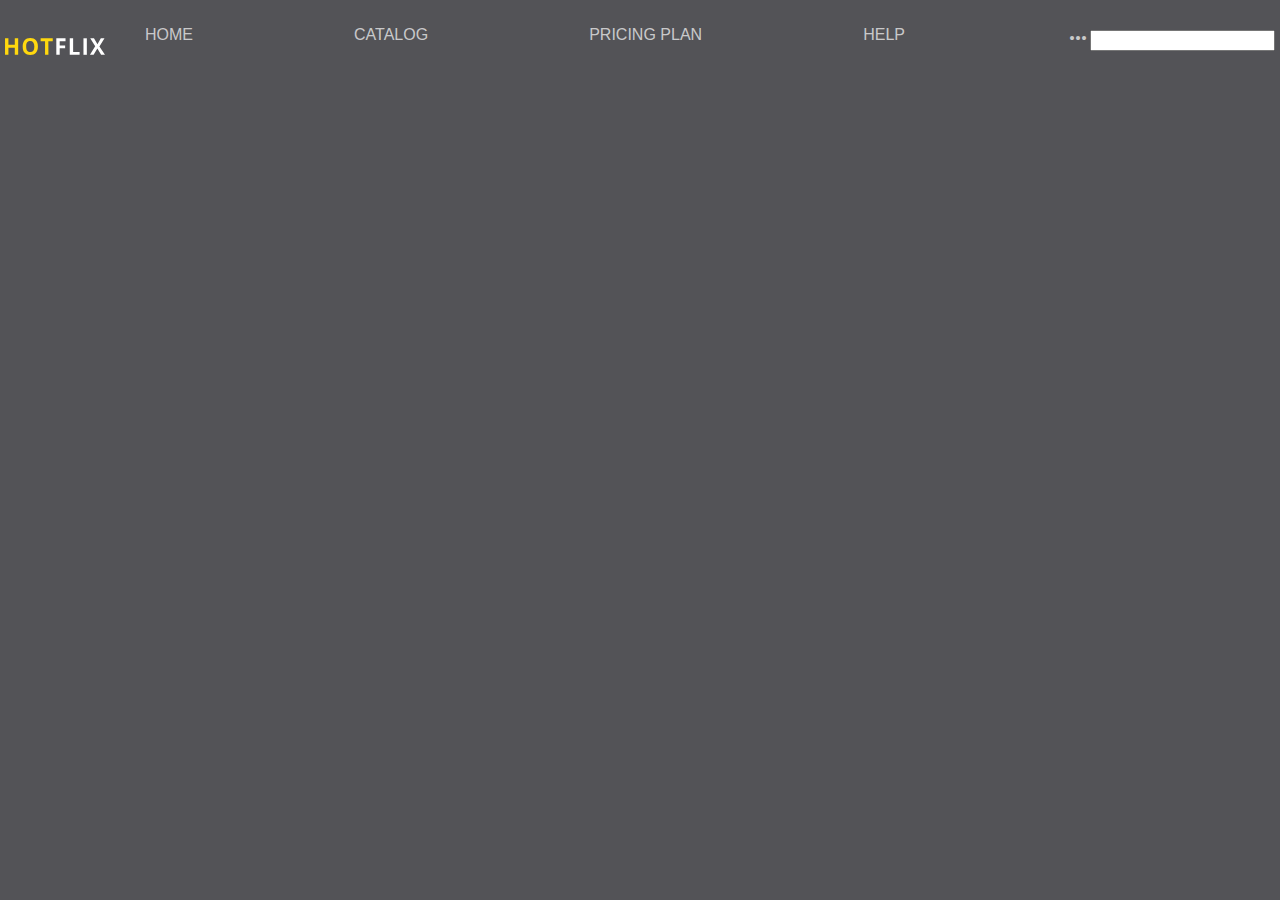
==== Index.html @ 15f98ad6 "second" ====
<!DOCTYPE html>
<html lang="en">

<head>
    <meta charset="UTF-8">
    <meta name="viewport" content="width=device-width, initial-scale=1.0">
    <title>Movies</title>
    <link rel="stylesheet" href="Style.css">
    <link href="https://fonts.googleapis.com/icon?family=Material+Icons"
      rel="stylesheet">
</head>

<body>
    <div class="container">
        <header class="header">
            <a href="#"><img src="logo.svg" alt="site logo" class="logo"></a>
            <ul class="header-list">
                <!-- <li  class="logo"><a href="#"><img src="logo.svg" alt="site logo"></a></li> -->
                <li><a href="#">HOME</a></li>
                <li><a href="#">CATALOG</a></li>
                <li><a href="#">PRICING PLAN</a></li>
                <li><a href="#">HELP</a></li>
                <li><a href="#"><span class="material-icons"> more_horiz</span></a></li>
            </ul>
            <div>
                <input type="text">
            </div>

        </header>









    </div>


    <script src="Script.js"></script>
</body>

</html>
---- Style.css ----
body {
    background-color: rgba(26,25,31,0.75);
    color: #fff;
    position: relative;
    margin: 0;
    padding: 0;
    font-family: 'Source Sans Pro', sans-serif;
}

.container {
    margin: 0 auto;
    max-width: 1270px;
    width: 100%;
}

.header {
    display: flex;
    flex-direction: row;
    flex-wrap: nowrap;
    justify-content: space-between;
    padding: 10px 0;
    text-align: center;
    align-items: center;
    width: 100%;
}

.logo {
    padding-top: 17px;
    width: 100px;
}

.header-first {
    overflow: hidden;
    position: relative;
    display: flex;
    flex-wrap: nowrap;
    flex-direction: row;
    justify-content: space-between;
    width: 45%;
}

.header-list {
    display: flex;
    flex-direction: row;
    flex-wrap: nowrap;
    justify-content: space-between;
    list-style: none;
    width: 75%;
}
a {
    color: rgba(255,255,255,0.7);
    text-decoration: none;
}

.icon {
    display: none;
}

.header-second {
    display: flex;
    flex-direction: row;
    flex-wrap: nowrap;
    justify-content: space-between;
    align-items: center;
    width: 40%;
}

.search-bar {
    background-color: rgba(54, 53, 61, 0.75);
    border-right: none;
    border-radius: 10px;;
    height: 40px;
    width: 250px;
}

.search-bar:focus {
    outline-color:  #ffd80e;
}

.search-icon {
    position: relative;
    top: 8px;
    right: 30px;
}

.sign-in {
    color: rgba(255,255,255,0.7);
    border: none;
    border-radius: 10px;
    background-color: rgba(26,25,31,0.75);
    height: 40px;
    width: 120px;
}

.sign-in:focus {
    outline-color:  #ffd80e;
}

.heading-part {
    color: rgba(255,255,255,0.7);
}

.arrows {
    color: rgba(255,255,255,0.7);
}

.first-section{
    width: 100%;
}

.first-section-navigation{
    transform: scale(1.2);
    padding-top: 30px;
}

.new-releases {
    display: flex;
    flex-direction: row;
    justify-content: space-between;
    width: 100%;
}

.background-image {
    height: 350px;
    position: absolute;
    opacity: 0.1;
    top: 80px;
    width: 100%; 
    z-index: -1;
}

.popular-movies {
    color: rgba(255,255,255,0.7);
}

.second-section-list {
    padding: 0;
    list-style: none;
    display: flex;
    flex-direction: row;
    justify-content: space-between;
    width: 30%
}

.highlighted {
    border-bottom: 3px solid #ffd80e;
    color: #ffd80e;
    padding-bottom: 10px;
}

.second-section {
    padding-bottom: 1px;
    border-bottom: 3px solid  rgba(210,201,255,0.1);
}

.login-icon {
    display: none;
}

.top-movies {
    display: flex;
    flex-direction: row;
    justify-content: space-between;
}


@media only screen and (max-width: 850px) {

.header-list {
    display: none;
    flex-direction: column;
}

.header-list li {
    padding: 14px 16px;
    text-decoration: none;
    font-size: 17px;
    display: block;
}

.icon {
    background: black;
    display: block;
  }

.search-bar {
    display: none;
}

.container {
    padding: 0 10px;
}

.login-icon {
    display: initial;
    position: relative;
    top: 5px;
}

.sign-in {
    display: none;
}
.header-second {
    padding-right: 20px;
}

.header a.icon {
    color: white;
    display: block;
    position: absolute;
    right: 0;
    top: 0;
}


}
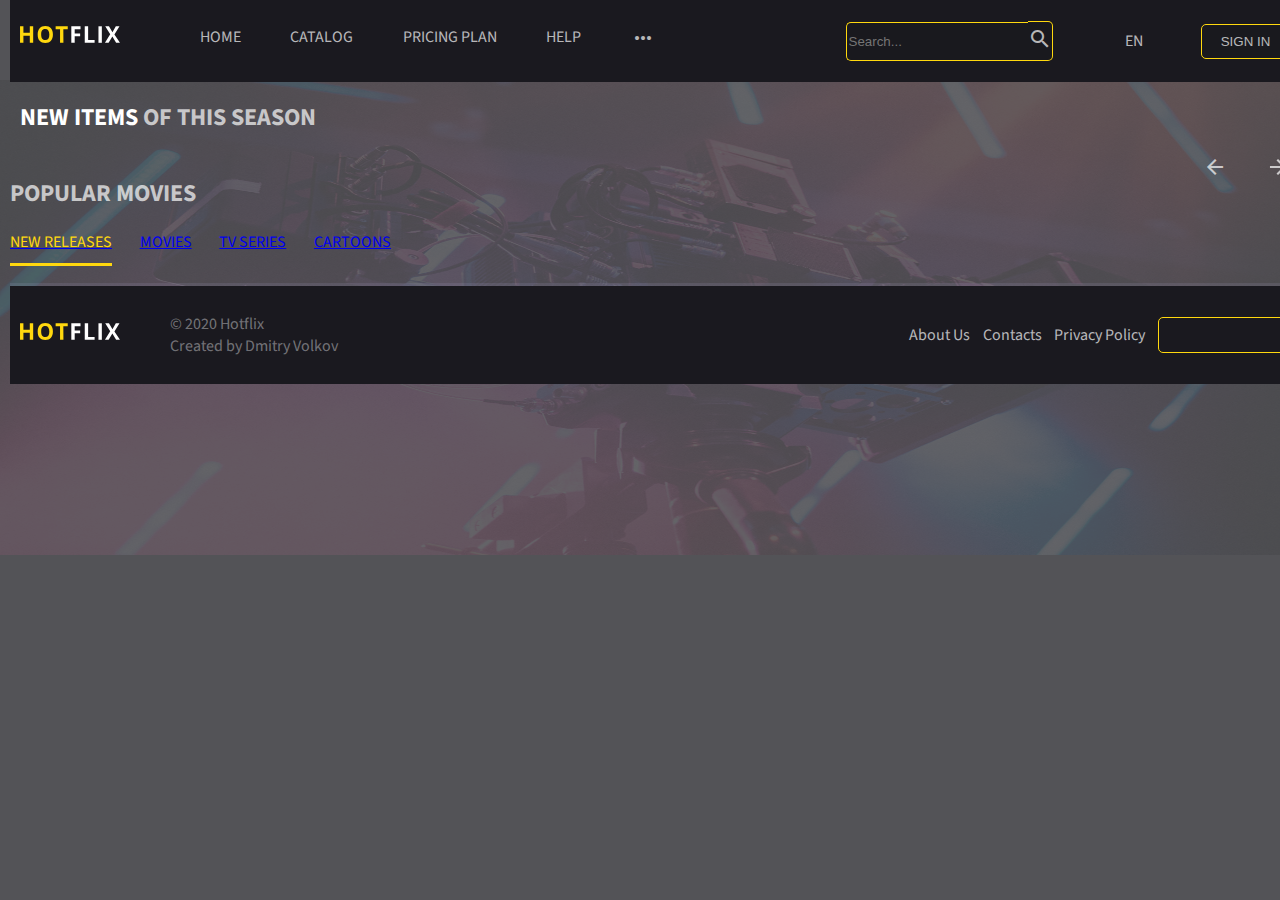
==== commit 6592198f: "third" ====
--- a/Index.html
+++ b/Index.html
@@ -2,44 +2,129 @@
 <html lang="en">
 
 <head>
-    <meta charset="UTF-8">
-    <meta name="viewport" content="width=device-width, initial-scale=1.0">
     <title>Movies</title>
-    <link rel="stylesheet" href="Style.css">
-    <link href="https://fonts.googleapis.com/icon?family=Material+Icons"
-      rel="stylesheet">
+    <link rel="stylesheet" href="style2.css">
+    <link href="https://fonts.googleapis.com/icon?family=Material+Icons" rel="stylesheet">
+    <link rel="preconnect" href="https://fonts.gstatic.com">
+    <link href="https://fonts.googleapis.com/css2?family=Source+Sans+Pro&display=swap" rel="stylesheet">
+    <link rel="stylesheet" href="https://cdnjs.cloudflare.com/ajax/libs/font-awesome/4.7.0/css/font-awesome.min.css">
+    <link rel="stylesheet" type="text/css" href="slick/slick/slick.css" />
+    <script src="https://ajax.googleapis.com/ajax/libs/jquery/3.5.1/jquery.min.js"></script>
 </head>
 
 <body>
     <div class="container">
-        <header class="header">
-            <a href="#"><img src="logo.svg" alt="site logo" class="logo"></a>
-            <ul class="header-list">
-                <!-- <li  class="logo"><a href="#"><img src="logo.svg" alt="site logo"></a></li> -->
-                <li><a href="#">HOME</a></li>
-                <li><a href="#">CATALOG</a></li>
-                <li><a href="#">PRICING PLAN</a></li>
-                <li><a href="#">HELP</a></li>
-                <li><a href="#"><span class="material-icons"> more_horiz</span></a></li>
-            </ul>
+        <div class="header">
+            <div class="header-first">
+                <ul class="header-list">
+                    <li class="logo-header"><a href="#"><img src="logo.svg" alt="logo" class="logo"></a></li>
+                    <li class="header-menu"><a href="#">HOME</a></li>
+                    <li class="header-menu"><a href="#">CATALOG</a></li>
+                    <li class="header-menu"><a href="#">PRICING PLAN</a></li>
+                    <li class="header-menu"><a href="#">HELP</a></li>
+                    <li class="header-menu"><a href="#"><span class="material-icons">more_horiz</span></a></li>
+                </ul>
+            </div>
+            <div class="header-second">
+                <div class="search-bar">
+                    <input type="text" class="header-search" placeholder="Search...">
+                    <a href="#" class="search-icon"><span class="material-icons sicon">search</span></a>
+                </div>
+                <a href="#" class="hidden-search-icon"><span class="material-icons">search</span></a>
+                <a href="#" class="language"><span>EN</span></a>
+                <button class="header-button">SIGN IN</button>
+                <a href="#" class="login-icon"><span class="material-icons">login</span></a>
+                <span class="hamburger"><span class="material-icons">menu</span></span>
+            </div>
+        </div>
+
+        <div class="first-section">
+            <div class="new-releases">
+                <h2>NEW ITEMS <span class="heading-part">OF THIS SEASON</span></h2>
+            </div>
+            <div class="slider">
+                <div class="slider-item0 slider-item"></div>
+                <div class="slider-item1 slider-item"></div>
+                <div class="slider-item2 slider-item"></div>
+                <div class="slider-item3 slider-item"></div>
+                <div class="slider-item4 slider-item"></div>
+                <div class="slider-item5 slider-item"></div>
+                <div class="slider-item6 slider-item"></div>
+                <div class="slider-item7 slider-item"></div>
+                <div class="slider-item8 slider-item"></div>
+                <div class="slider-item9 slider-item"></div>
+                <div class="slider-item10 slider-item"></div>
+                <div class="slider-item11 slider-item"></div>
+                <div class="slider-item12 slider-item"></div>
+                <div class="slider-item13 slider-item"></div>
+                <div class="slider-item14 slider-item"></div>
+                <div class="slider-item15 slider-item"></div>
+                <div class="slider-item16 slider-item"></div>
+                <div class="slider-item17 slider-item"></div>
+                <div class="slider-item18 slider-item"></div>
+                <div class="slider-item19 slider-item"></div>
+            </div>
+        </div>
+
+        <div class="second-section">
             <div>
-                <input type="text">
+                <h2 class="popular-movies">POPULAR MOVIES</h2>
             </div>
+            <div class="section-divider">
+                <ul class="second-section-list">
+                    <a href="#">
+                        <li class="highlighted">NEW RELEASES</li>
+                    </a>
+                    <a href="#">
+                        <li>MOVIES</li>
+                    </a>
+                    <a href="#">
+                        <li>TV SERIES</li>
+                    </a>
+                    <a href="#">
+                        <li>CARTOONS</li>
+                    </a>
+                </ul>
+            </div>
+        </div>
 
-        </header>
+        <div class="footer">
+            <div class="footer-first">
+                <a href="#"><img src="logo.svg" alt="logo" class="logo"></a>
+                <div class="footer-hide">
+                    <span class="copyright">&#169; 2020 Hotflix<br>Created by Dmitry Volkov</span>
+                </div>
+            </div>
+            <div class="footer-second">
+                <ul class="footer-menu">
+                    <li><a href="#" class="footer-links">About Us</a></li>
+                    <li><a href="#" class="footer-links">Contacts</a></li>
+                    <li><a href="#" class="footer-links">Privacy Policy</a></li>
+                    <li class="hidden-copyright">
+                        <div>
+                            <span class="copyright">&#169; 2020 Hotflix<br>Created by Dmitry Volkov</span>
+                        </div>
+                    </li>
+                    <li class="footer-hidden-arrow"><a href="#" class="footer-links"><span
+                                class="material-icons footer-arrow">north</span></a></li>
+                </ul>
+            </div>
+            <div class="footer-hidden">
+                <div>
+                    <span class="copyright">&#169; 2020 Hotflix<br>Created by Dmitry Volkov</span>
+                </div>
+                <a href="#" class="footer-links"><span class="material-icons footer-arrow">north</span></a>
+            </div>
+        </div>
+
+
+    </div>
+    <img src="home.jpg" alt="background" class="background-image">
 
 
 
-
-
-
-
-
-
-    </div>
-
-
     <script src="Script.js"></script>
+    <script type="text/javascript" src="slick/slick/slick.min.js"></script>
 </body>
 
 </html>--- a/style2.css
+++ b/style2.css
@@ -0,0 +1,373 @@
+body {
+    background-color: rgba(26,25,31,0.75);
+    margin: 0;
+    padding: 0;
+    color: #fff;
+    position: relative;
+    font-family: 'Source Sans Pro', sans-serif;
+}
+
+.container {
+    padding: 0 10px;
+    margin: 0 auto;
+    max-width: 1270px;
+    width: 100%;
+}
+/* Header */
+
+.header {
+    background-color: rgba(26,25,31);
+    position: fixed;
+    padding: 10px 10px;
+    display: flex;
+    flex-direction: row;
+    justify-content: space-between;
+    margin: 0 auto;
+    max-width: 1270px;
+    width: 100%;
+    z-index: 100;
+}
+
+.header-first ul {
+    padding: 0;
+    list-style: none;
+}
+
+.header-first ul a {
+    text-decoration: none;
+    color: rgba(255,255,255,0.7);
+}
+
+.header-first {
+    display: flex;
+    padding-left: 0;
+    flex-direction: row;
+    width: 50%; 
+}
+
+.header-list {
+    display: flex;
+    flex-direction: row;
+    justify-content: space-between;
+    width: 100%;
+}
+
+.logo {
+    width: 100px;
+}
+
+.logo-header {
+    padding-right: 30px;
+}
+
+.header-second {
+    color:  rgba(255,255,255,0.7);
+    display: flex;
+    flex-direction: row;
+    flex-wrap: nowrap;
+    justify-content: space-between;
+    align-items: center;
+    width: 35%;
+}
+
+.header-search {
+    background-color: rgba(26,25,31,0.75);
+    border: 1px solid #ffd80e;
+    border-right: none;
+    border-radius: 5px;
+    border-top-right-radius: 0;
+    border-bottom-right-radius: 0;
+    height: 35px;
+    outline-color: #ffd80e;
+    width: 80%;
+}
+
+.search-icon {
+    background-color: rgba(26,25,31,0.75);
+    border: 1px solid #ffd80e;
+    border-left: none;
+    border-top-right-radius: 5px;
+    border-bottom-right-radius: 5px;
+    color: rgba(255,255,255,0.7);
+    height: 38px;
+    margin: 0;
+}
+
+.language {
+    color: rgba(255,255,255,0.7);
+    text-decoration: none;
+}
+
+.header-button {
+    background-color: rgba(26,25,31,0.75);
+    border: 1px solid  #ffd80e;
+    border-radius: 5px;
+    color: rgba(255,255,255,0.7);
+    height: 35px;
+    width: 20%;
+}
+
+.search-bar {
+    display: flex;
+    flex-direction: row;
+    justify-content: left;
+    align-items: center;
+    width: 50%;
+}
+
+.hamburger {
+    display: none;
+}
+
+.sicon {
+    padding-top: 5px;
+}
+
+.login-icon {
+    color: rgba(255,255,255,0.7);
+    display: none;
+}
+
+.hidden-search-icon {
+    display: none;
+}
+
+/* Footer */
+
+.footer {
+    background-color: rgba(26,25,31);
+    display: flex;
+    flex-direction: row;
+    justify-content: space-between;
+    width: 100%;
+    max-width: 1270px;
+    margin: 0 auto;
+    padding: 15px 10px;
+}
+
+.footer-first {
+    align-items: center;
+    display: flex;
+    flex-direction: row;
+    justify-content: space-between;
+    width: 25%;
+}
+
+.copyright {
+    color:  rgba(255,255,255,0.4);
+}
+
+.footer-second {
+    width: 30%;
+}
+
+.footer-menu {
+    align-items: center;
+    display: flex;
+    padding-left: 0;
+    flex-direction: row;
+    justify-content: space-between;
+    width: 100%;
+    list-style: none;
+}
+
+.footer-links {
+    color: rgba(255,255,255,0.7);
+    text-decoration: none;
+}
+
+.footer-arrow {
+    border: 1px solid #ffd80e;
+    border-radius: 5px;
+    padding: 5px;
+}
+
+.hidden-copyright {
+    display: none;
+}
+
+.footer-hidden {
+    display: none;
+    flex-direction: row;
+    width: 100%;
+    justify-content: space-between;
+}
+
+/* First Section Background Image */
+
+.background-image {
+    height: 475px;
+    position: absolute;
+    opacity: 0.1;
+    top: 80px;
+    width: 100%; 
+    z-index: -1;
+}
+
+/* First Section */
+
+.slider-item {
+    outline: none;
+}
+
+.movie-icon {
+    height: 100px;
+    z-index: 100;
+}
+
+.items .ratings{
+    background-color: black;
+    border-radius:100%;
+    border: 3px solid green;
+    padding: 3px;
+    position: relative;
+    top: 35px;
+    left: 10px;
+}
+
+.items p {
+    margin-top: 0;
+    margin-bottom: 0;
+}
+
+.items .rel-date {
+    color: #ffd80e;
+}
+
+.slider {
+    display: flex;
+    flex-direction: row;
+    position: relative;
+}
+
+
+.slider .priv-arrow {
+    cursor: pointer;
+    display: inline-block;
+    position: absolute;
+    top: -10%;
+    right: 5%;
+    text-align: center;
+}
+
+.slider .next-arrow {
+    cursor: pointer;
+    display: inline-block;
+    position: absolute;
+    top: -10%;
+    right: 0;
+    text-align: center;
+}
+
+.first-section{
+    padding: 80px 0 0 10px;
+    width: 100%;
+}
+
+.first-section-navigation{
+    transform: scale(1.2);
+    padding-top: 30px;
+}
+
+.new-releases {
+    display: flex;
+    flex-direction: row;
+    justify-content: space-between;
+    width: 100%;
+}
+
+
+.popular-movies {
+    color: rgba(255,255,255,0.7);
+}
+
+.second-section-list {
+    padding: 0;
+    list-style: none;
+    display: flex;
+    flex-direction: row;
+    justify-content: space-between;
+    width: 30%
+}
+
+.highlighted {
+    border-bottom: 3px solid #ffd80e;
+    color: #ffd80e;
+    padding-bottom: 10px;
+}
+
+.second-section {
+    padding-bottom: 1px;
+    border-bottom: 3px solid  rgba(210,201,255,0.1);
+}
+
+.login-icon {
+    display: none;
+}
+
+.top-movies {
+    display: flex;
+    flex-direction: row;
+    justify-content: space-between;
+}
+
+.heading-part {
+    color: rgba(255,255,255,0.7);
+}
+
+.arrows {
+    color: rgba(255,255,255,0.7);
+}
+
+@media only screen and (max-width: 900px) {
+    .header-menu {
+        display: none;
+    }
+
+    .search-bar {
+        display: none;
+    }
+
+    .hidden-search-icon {
+        display: initial;
+        color: rgba(255,255,255,0.7);
+    }
+
+    .hamburger {
+        display: initial;
+    }
+
+    .header-button {
+        display: none;
+    }
+
+    .login-icon {
+        display: initial;
+        border: 1px solid #ffd80e;
+        border-radius: 5px;
+    }
+
+    .footer-hide {
+        display: none;
+    }
+
+    .footer {
+        flex-direction: column;
+    }
+
+    .footer-first {
+        width: 100%;
+    }
+
+    .footer-second {
+        width: 100%;
+    }
+
+    .footer-hidden-arrow {
+        display: none;
+    }
+
+    .footer-hidden {
+        display: flex;
+    }
+}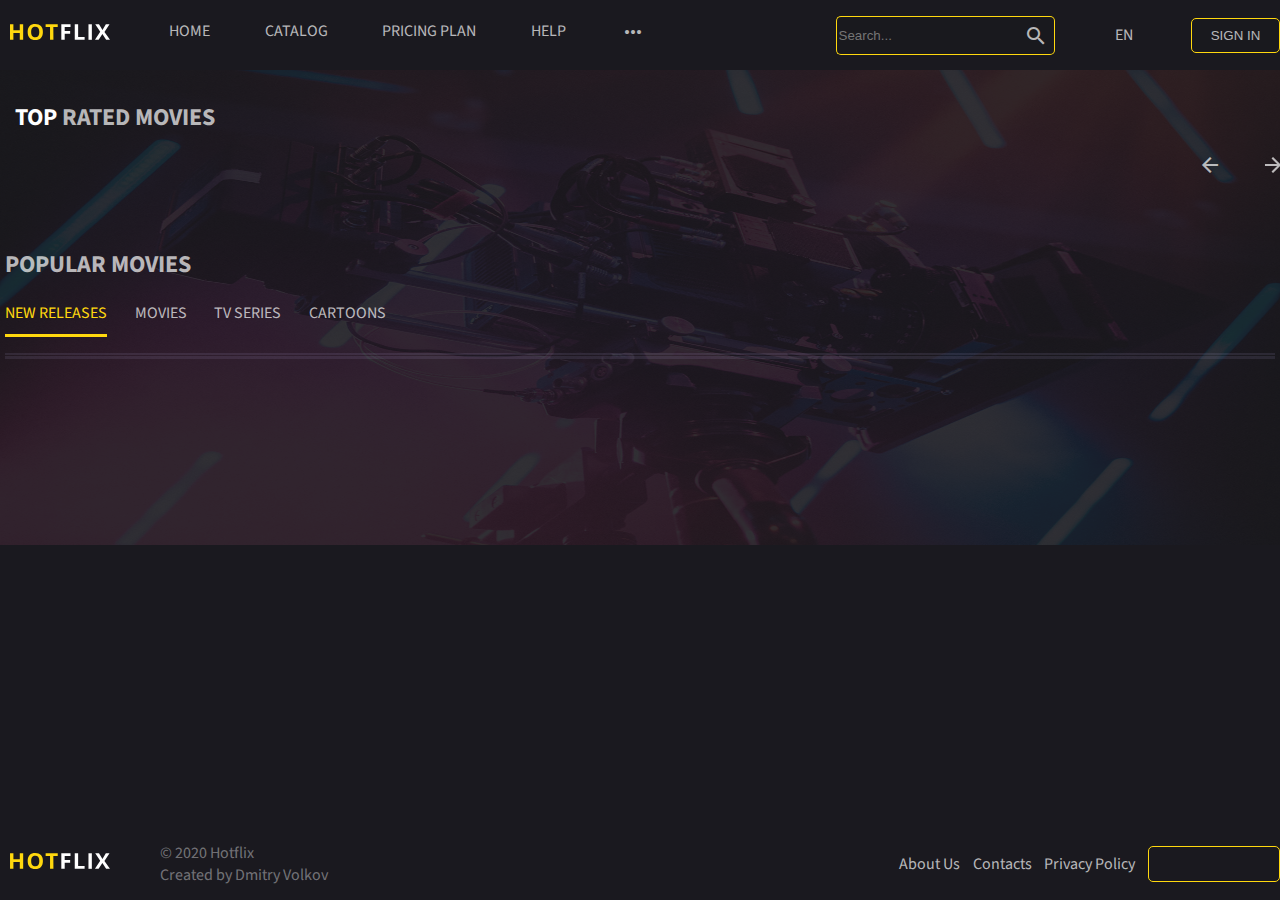
==== commit 382f8bed: "final" ====
--- a/Index.html
+++ b/Index.html
@@ -1,9 +1,8 @@
 <!DOCTYPE html>
-<html lang="en">
-
+<html>
 <head>
-    <title>Movies</title>
-    <link rel="stylesheet" href="style2.css">
+	<title>Hotflix</title>
+	<link rel="stylesheet" href="Styles/style.css">
     <link href="https://fonts.googleapis.com/icon?family=Material+Icons" rel="stylesheet">
     <link rel="preconnect" href="https://fonts.gstatic.com">
     <link href="https://fonts.googleapis.com/css2?family=Source+Sans+Pro&display=swap" rel="stylesheet">
@@ -11,36 +10,40 @@
     <link rel="stylesheet" type="text/css" href="slick/slick/slick.css" />
     <script src="https://ajax.googleapis.com/ajax/libs/jquery/3.5.1/jquery.min.js"></script>
 </head>
+<body>
+	<header>
+		<div class="header">
+			<div class="header-first">
+				<a href="Index.html" class="logo"><img src="Images/logo.svg"></a>
+				<ul class="header-list">
+					<li><a href="Index.html">HOME</a></li>
+					<li><a href="#">CATALOG</a></li>
+					<li><a href="#">PRICING PLAN</a></li>
+					<li><a href="#">HELP</a></li>
+					<li><a href="#"><span class="material-icons">more_horiz</span></a></li>
+				</ul>
+			</div>
+			<div class="header-second">
+				<form class="search">
+					<input type="text" placeholder="Search..." class="header-search">
+					<button type="submit" class="search-button"><span class="material-icons sicon">search</span></button>
+				</form>
+				<input type="text" placeholder="Search..." class="header-search hidden-header-search">
+				<a href="#" class="hidden-search-icon"><span class="material-icons">search</span></a>
+				<a href="#" class="hidden-search-icon" id="search2"><span class="material-icons">search</span></a>
+				<span class="language">EN</span>
+				<button class="header-button">SIGN IN</button>
+				<a href="#" class="login-icon"><span class="material-icons">login</span></a>
+                <span class="hamburger"><span class="material-icons">menu</span></span>
+                <span class="hamburger" id="hamburger2"><span class="material-icons">menu</span></span>
+			</div>
+		</div>
+	</header>
 
-<body>
-    <div class="container">
-        <div class="header">
-            <div class="header-first">
-                <ul class="header-list">
-                    <li class="logo-header"><a href="#"><img src="logo.svg" alt="logo" class="logo"></a></li>
-                    <li class="header-menu"><a href="#">HOME</a></li>
-                    <li class="header-menu"><a href="#">CATALOG</a></li>
-                    <li class="header-menu"><a href="#">PRICING PLAN</a></li>
-                    <li class="header-menu"><a href="#">HELP</a></li>
-                    <li class="header-menu"><a href="#"><span class="material-icons">more_horiz</span></a></li>
-                </ul>
-            </div>
-            <div class="header-second">
-                <div class="search-bar">
-                    <input type="text" class="header-search" placeholder="Search...">
-                    <a href="#" class="search-icon"><span class="material-icons sicon">search</span></a>
-                </div>
-                <a href="#" class="hidden-search-icon"><span class="material-icons">search</span></a>
-                <a href="#" class="language"><span>EN</span></a>
-                <button class="header-button">SIGN IN</button>
-                <a href="#" class="login-icon"><span class="material-icons">login</span></a>
-                <span class="hamburger"><span class="material-icons">menu</span></span>
-            </div>
-        </div>
-
-        <div class="first-section">
+	<div class="container">
+		<div class="first-section">
             <div class="new-releases">
-                <h2>NEW ITEMS <span class="heading-part">OF THIS SEASON</span></h2>
+                <h2>TOP <span class="heading-part">RATED MOVIES</span></h2>
             </div>
             <div class="slider">
                 <div class="slider-item0 slider-item"></div>
@@ -73,7 +76,7 @@
             <div class="section-divider">
                 <ul class="second-section-list">
                     <a href="#">
-                        <li class="highlighted">NEW RELEASES</li>
+                        <li id="highlighted">NEW RELEASES</li>
                     </a>
                     <a href="#">
                         <li>MOVIES</li>
@@ -86,11 +89,17 @@
                     </a>
                 </ul>
             </div>
+            <div class="popular">
+
+
+            </div>
         </div>
+	</div>
 
-        <div class="footer">
+	<footer>
+		<div class="footer">
             <div class="footer-first">
-                <a href="#"><img src="logo.svg" alt="logo" class="logo"></a>
+                <a href="#"><img src="Images/logo.svg" alt="logo" class="logo"></a>
                 <div class="footer-hide">
                     <span class="copyright">&#169; 2020 Hotflix<br>Created by Dmitry Volkov</span>
                 </div>
@@ -116,15 +125,14 @@
                 <a href="#" class="footer-links"><span class="material-icons footer-arrow">north</span></a>
             </div>
         </div>
+    </footer>
 
 
-    </div>
-    <img src="home.jpg" alt="background" class="background-image">
-
-
-
-    <script src="Script.js"></script>
-    <script type="text/javascript" src="slick/slick/slick.min.js"></script>
+	<img src="Images/home.jpg" alt="background" class="background-image">
+	<script type="text/javascript" src="Scripts/details.js"></script>
+    <script src="Scripts/Script.js"></script>
+    <script src="Scripts/popular.js"></script>
+    <script type="text/javascript" src="Scripts/slick.min.js"></script>
+    <script type="text/javascript" src="Scripts/slick.js"></script>
 </body>
-
 </html>--- a/Styles/style.css
+++ b/Styles/style.css
@@ -0,0 +1,616 @@
+html {
+    margin: 0;
+    padding: 0;
+    height: 100%;
+}
+body {
+    background-color: rgba(26,25,31);
+    margin: 0;
+    padding: 0;
+    color: #fff;
+    font-family: 'Source Sans Pro', sans-serif;
+    height: 100%;
+}
+
+.container {
+    padding: 0 10px 1;
+    margin: 0 auto;
+    max-width: 1270px;
+    min-height: calc(100% - 70px);
+    width: 100%;
+}
+/* Header */
+
+header {
+    background-color: rgba(26,25,31);
+    height: 70px;
+    position: fixed;
+    top: 0;
+    left: 0;
+    width: 100%;
+    z-index: 100;
+}
+
+
+.header {
+    display: flex;
+    flex-direction: row;
+    height: 70px;
+    justify-content: space-between;
+    margin: 0 auto;
+    max-width: 1270px;
+    padding: 0 10px;
+    width: 100%;
+}
+
+.header-first ul {
+    padding: 0;
+    list-style: none;
+}
+
+.header-first ul a {
+    text-decoration: none;
+    color: rgba(255,255,255,0.7);
+}
+
+.header-first {
+    display: flex;
+    padding-left: 0;
+    flex-direction: row;
+    justify-content: space-between;
+    align-items: center;
+    width: 50%; 
+}
+
+.header-list {
+    display: flex;
+    flex-direction: row;
+    justify-content: space-between;
+    width: 75%;
+}
+
+.logo {
+    width: 100px;
+}
+
+
+.header-second {
+    color:  rgba(255,255,255,0.7);
+    display: flex;
+    flex-direction: row;
+    flex-wrap: nowrap;
+    justify-content: space-between;
+    align-items: center;
+    width: 35%;
+}
+
+.hidden-header-search {
+    display: none;
+}
+
+.search {
+    width: 50%;
+}
+
+#search2 {
+    display: none;
+}
+
+.header-search {
+    background-color: rgba(26,25,31,0.75);
+    border: 1px solid #ffd80e;
+    border-right: none;
+    border-radius: 5px;
+    border-top-right-radius: 0;
+    border-bottom-right-radius: 0;
+    float: left;
+    height: 35px;
+    outline-color: #ffd80e;
+    width: 80%;
+}
+
+.search-button {
+    background-color: rgba(26,25,31,0.75);
+    border: 1px solid #ffd80e;
+    border-left: none;
+    border-top-right-radius: 5px;
+    border-bottom-right-radius: 5px;
+    color: rgba(255,255,255,0.7);
+    cursor: pointer;
+    height: 39px;
+    margin: 0;
+    float: left;
+}
+
+.language {
+    color: rgba(255,255,255,0.7);
+    cursor: pointer;
+    text-decoration: none;
+}
+
+
+.header-button {
+    background-color: rgba(26,25,31,0.75);
+    border: 1px solid  #ffd80e;
+    border-radius: 5px;
+    color: rgba(255,255,255,0.7);
+    cursor: pointer;
+    height: 35px;
+    width: 20%;
+}
+
+.hamburger {
+    display: none;
+}
+
+#hamburger2 {
+    display: none;
+}
+
+.sicon {
+    padding-top: 5px;
+}
+
+.login-icon {
+    color: rgba(255,255,255,0.7);
+    display: none;
+}
+
+.hidden-search-icon {
+    display: none;
+}
+
+/* Footer */
+
+footer {
+    background-color: rgba(26,25,31);
+    height: 70px;
+    width: 100%;
+    clear: both;
+}
+
+.footer {
+    background-color: rgba(26,25,31);
+    display: flex;
+    flex-direction: row;
+    justify-content: space-between;
+    width: 100%;
+    max-width: 1270px;
+    margin: 0 auto;
+    padding: 0 10px;
+}
+
+.footer-first {
+    align-items: center;
+    display: flex;
+    flex-direction: row;
+    justify-content: space-between;
+    width: 25%;
+}
+
+.copyright {
+    color:  rgba(255,255,255,0.4);
+}
+
+.footer-second {
+    width: 30%;
+}
+
+.footer-menu {
+    align-items: center;
+    display: flex;
+    padding-left: 0;
+    flex-direction: row;
+    justify-content: space-between;
+    width: 100%;
+    list-style: none;
+}
+
+.footer-links {
+    color: rgba(255,255,255,0.7);
+    text-decoration: none;
+}
+
+.footer-arrow {
+    border: 1px solid #ffd80e;
+    border-radius: 5px;
+    padding: 5px;
+}
+
+.hidden-copyright {
+    display: none;
+}
+
+.footer-hidden {
+    display: none;
+    flex-direction: row;
+    width: 100%;
+    justify-content: space-between;
+}
+
+/* First Section Background Image */
+
+.background-image {
+    height: 475px;
+    position: absolute;
+    opacity: 0.1;
+    top: 70px;
+    width: 100%; 
+    z-index: -1;
+}
+
+/* First Section */
+
+.slider-item {
+    outline: none;
+}
+
+.movie-title {
+    color: #fff;
+    text-decoration: none;
+}
+
+.movie-icon {
+    height: 100px;
+    z-index: 100;
+}
+
+.popular {
+    display: flex;
+    flex-direction: row;
+    justify-content: space-between;
+    flex-wrap: wrap;
+    width: 100%;
+}
+
+.popular-items {
+    width: 18%;
+}
+
+.popular-items img {
+    width: 100%;
+}
+
+.popular-items .ratings {
+    background-color: black;
+    border-radius:100%;
+    border: 3px solid green;
+    padding: 3px;
+    position: relative;
+    top: 35px;
+    left: 10px;
+}
+
+
+.popular-items p {
+    margin-top: 0;
+    margin-bottom: 0;
+}
+
+.popular-items .rel-date {
+    color:  #ffd80e;
+}
+
+.items .ratings{
+    background-color: black;
+    border-radius:100%;
+    border: 3px solid green;
+    padding: 3px;
+    position: relative;
+    top: 35px;
+    left: 10px;
+}
+
+.low-ratings {
+    border: 3px solid orange;
+    background-color: black;
+    border-radius:100%;
+    padding: 3px;
+    position: relative;
+    top: 35px;
+    left: 10px;
+}
+
+
+.items p {
+    margin-top: 0;
+    margin-bottom: 0;
+}
+
+.items .rel-date {
+    color: #ffd80e;
+}
+
+.slider {
+    display: flex;
+    flex-direction: row;
+    position: relative;
+}
+
+
+.slider .priv-arrow {
+    cursor: pointer;
+    display: inline-block;
+    position: absolute;
+    top: -10%;
+    right: 5%;
+    text-align: center;
+}
+
+.slider .next-arrow {
+    cursor: pointer;
+    display: inline-block;
+    position: absolute;
+    top: -10%;
+    right: 0;
+    text-align: center;
+}
+
+.section-divider {
+    border-bottom: 2px solid rgba(210,201,255,0.1);
+    padding-bottom: 0;
+}
+
+.first-section{
+    padding: 80px 0 0 10px;
+    width: 100%;
+}
+
+.first-section-navigation{
+    transform: scale(1.2);
+    padding-top: 30px;
+}
+
+.new-releases {
+    display: flex;
+    flex-direction: row;
+    justify-content: space-between;
+    width: 100%;
+}
+
+.second-section {
+    margin-top: 70px;
+}
+
+
+.popular-movies {
+    color: rgba(255,255,255,0.7);
+}
+
+.second-section-list {
+    padding: 0;
+    list-style: none;
+    display: flex;
+    flex-direction: row;
+    justify-content: space-between;
+    width: 30%
+}
+
+.second-section-list a {
+    text-decoration: rgba(255,255,255,0.7);
+}
+
+#highlighted {
+    border-bottom: 3px solid #ffd80e;
+    color: #ffd80e;
+    padding-bottom: 10px;
+}
+
+
+.second-section-list li {
+    color: rgba(255,255,255,0.7);
+}
+
+
+.second-section {
+    padding-bottom: 1px;
+    border-bottom: 3px solid  rgba(210,201,255,0.1);
+}
+
+.login-icon {
+    display: none;
+}
+
+.top-movies {
+    display: flex;
+    flex-direction: row;
+    justify-content: space-between;
+}
+
+.heading-part {
+    color: rgba(255,255,255,0.7);
+}
+
+.arrows {
+    color: rgba(255,255,255,0.7);
+}
+
+.wrapper {
+    min-height: calc(100% - 70px);
+    width: 100%;
+}
+
+/*MOVIE DETAILS*/
+
+.background-img {
+    position: absolute;
+    top: 70px;
+    left: 0;
+    filter: blur(8px);
+    height: 400px;
+    width: 100%;
+    z-index: -100;
+}
+
+.poster {
+    overflow: hidden;
+    width: 100%;
+}
+
+.poster img {
+    position: relative;
+    top: 70px;
+    left: 200px;
+    height: 460px;
+    width: 70%;
+}
+
+.title-of-movie {
+    text-align: center;
+    font-size: 2rem;
+    font-weight: 700;
+}
+
+.movie-duration {
+    display: flex;
+    flex-direction: row;
+    justify-content: center;
+}
+
+.movie-duration p{
+    color: rgba(255,255,255,0.7);
+    margin: 0 50px;
+}
+
+.movie-details {
+    text-align: center;
+    color: rgba(255,255,255,0.7);
+}
+
+.trailer {
+    text-align: center;
+    margin-top: 20px;
+}
+
+.trailer-icon {
+    color: #ffd80e;
+    transform: scale(2);
+}
+
+.genre {
+    text-align: center;
+}
+
+.genre span {
+    border: 1px solid #ffd80e;
+    border-radius: 5px;
+    margin: 0 5px;
+    padding: 5px;
+}
+
+.director {
+    text-align: center;
+    font-weight: 700;
+    margin-top: 30px;
+}
+
+.stars {
+    text-align: center;
+    font-weight: 700;
+    margin-top: 30px;
+}
+
+.similar-movies {
+    margin: auto 10px;
+}
+
+@media only screen and (max-width: 1200px) {
+    
+
+
+    .header-list {
+        background-color: rgba(26,25,31);
+        display: initial;
+        position: absolute;
+        height: 100vh;
+        right: -1000px;
+        top: 54px;
+    }
+
+    .header-list-shown {
+        right: 0;
+        top: 54px;
+        transition: right 0.5s linear;
+    }
+
+
+
+    .header-list li {
+        margin: 35px 20px;
+    }
+
+
+    .search {
+        display: none;
+    }
+
+    .mobile-search {
+        display: initial;
+    }
+
+
+    .header-search {
+        border: 1px solid #ffd80e;
+        border-radius: 5px;
+        position: fixed;
+        top: 75px;
+        left: 75px;
+    }
+
+    .footer {
+        padding: 10px 0;
+    }
+
+    .arrows {
+        display: none;
+    }
+    
+
+    .popular-items {
+        width: 40%;
+    }
+
+    .hidden-search-icon {
+        display: initial;
+        color: rgba(255,255,255,0.7);
+    }
+
+    .hamburger {
+        cursor: pointer;
+        display: initial;
+    }
+
+    .header-button {
+        display: none;
+    }
+
+    .login-icon {
+        display: initial;
+        border: 1px solid #ffd80e;
+        border-radius: 5px;
+    }
+
+    .footer-hide {
+        display: none;
+    }
+
+    .footer {
+        flex-direction: column;
+    }
+
+    .footer-first {
+        width: 100%;
+    }
+
+    .footer-second {
+        width: 100%;
+    }
+
+    .footer-hidden-arrow {
+        display: none;
+    }
+
+    .footer-hidden {
+        display: flex;
+    }
+}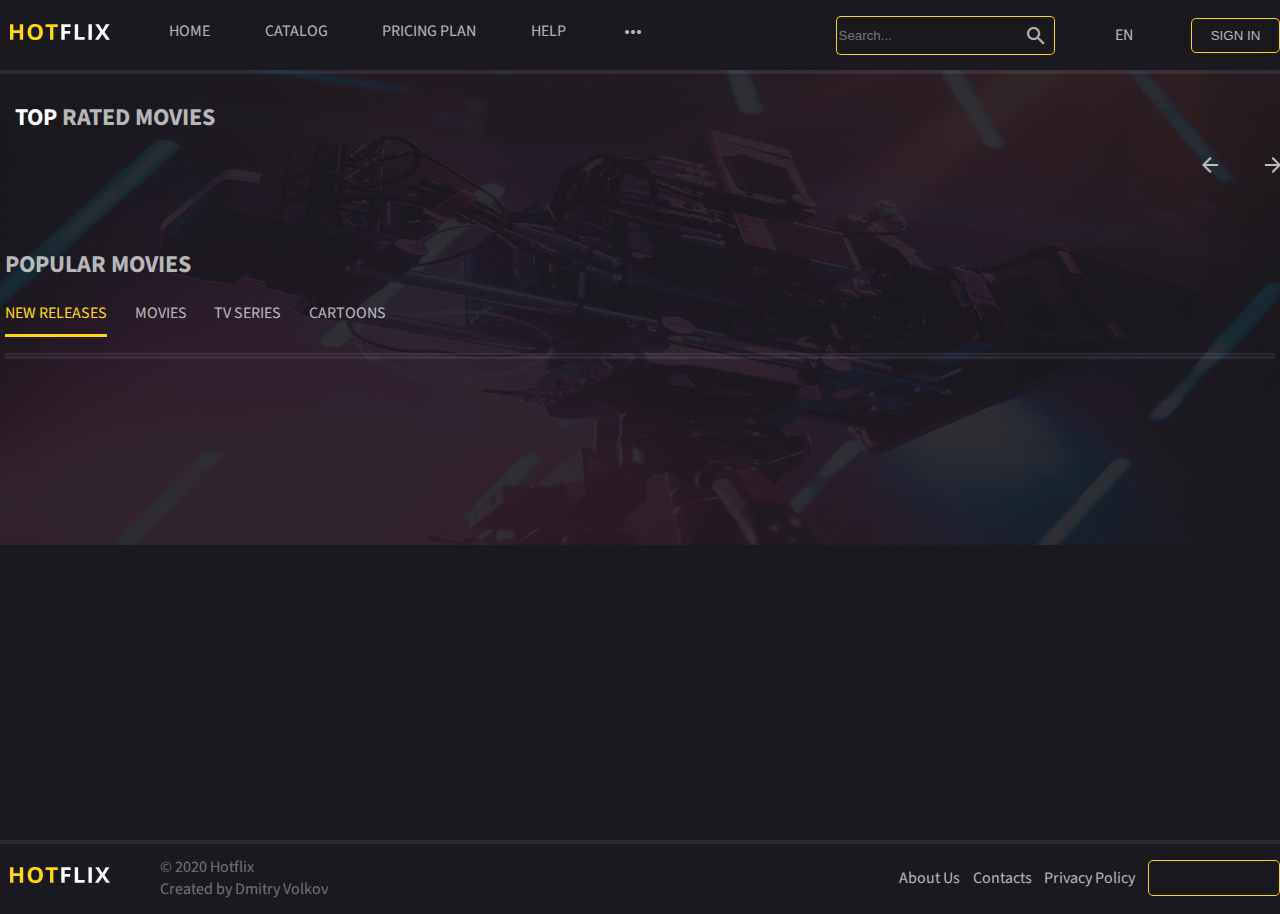
==== commit d39efc44: "final" ====
--- a/Index.html
+++ b/Index.html
@@ -129,7 +129,6 @@
 
 
 	<img src="Images/home.jpg" alt="background" class="background-image">
-	<script type="text/javascript" src="Scripts/details.js"></script>
     <script src="Scripts/Script.js"></script>
     <script src="Scripts/popular.js"></script>
     <script type="text/javascript" src="Scripts/slick.min.js"></script>
--- a/Styles/style.css
+++ b/Styles/style.css
@@ -33,6 +33,7 @@
 
 
 .header {
+    border-bottom: 4px solid rgba(210,201,255,0.1);
     display: flex;
     flex-direction: row;
     height: 70px;
@@ -164,6 +165,8 @@
 
 footer {
     background-color: rgba(26,25,31);
+    border-top: 4px solid rgba(210,201,255,0.1);
+    margin-top: 10px;
     height: 70px;
     width: 100%;
     clear: both;
@@ -442,7 +445,28 @@
     z-index: -100;
 }
 
+.play {
+    text-align: center;
+    font-size: 1.2rem;
+    font-weight: 700;
+    position: relative;
+    left: 450px;
+    width: 80px;
+    z-index: 2;
+}
+
+.play span{
+    position: relative;
+    left: 600px;
+    color: #ffd80e;
+    transform: scale(2);
+}
+.play p {
+    position: relative;
+    left: 600px;
+}
 .poster {
+    position: relative;
     overflow: hidden;
     width: 100%;
 }
@@ -513,7 +537,6 @@
 .similar-movies {
     margin: auto 10px;
 }
-
 @media only screen and (max-width: 1200px) {
     
 
@@ -560,6 +583,7 @@
     .footer {
         padding: 10px 0;
     }
+    
 
     .arrows {
         display: none;
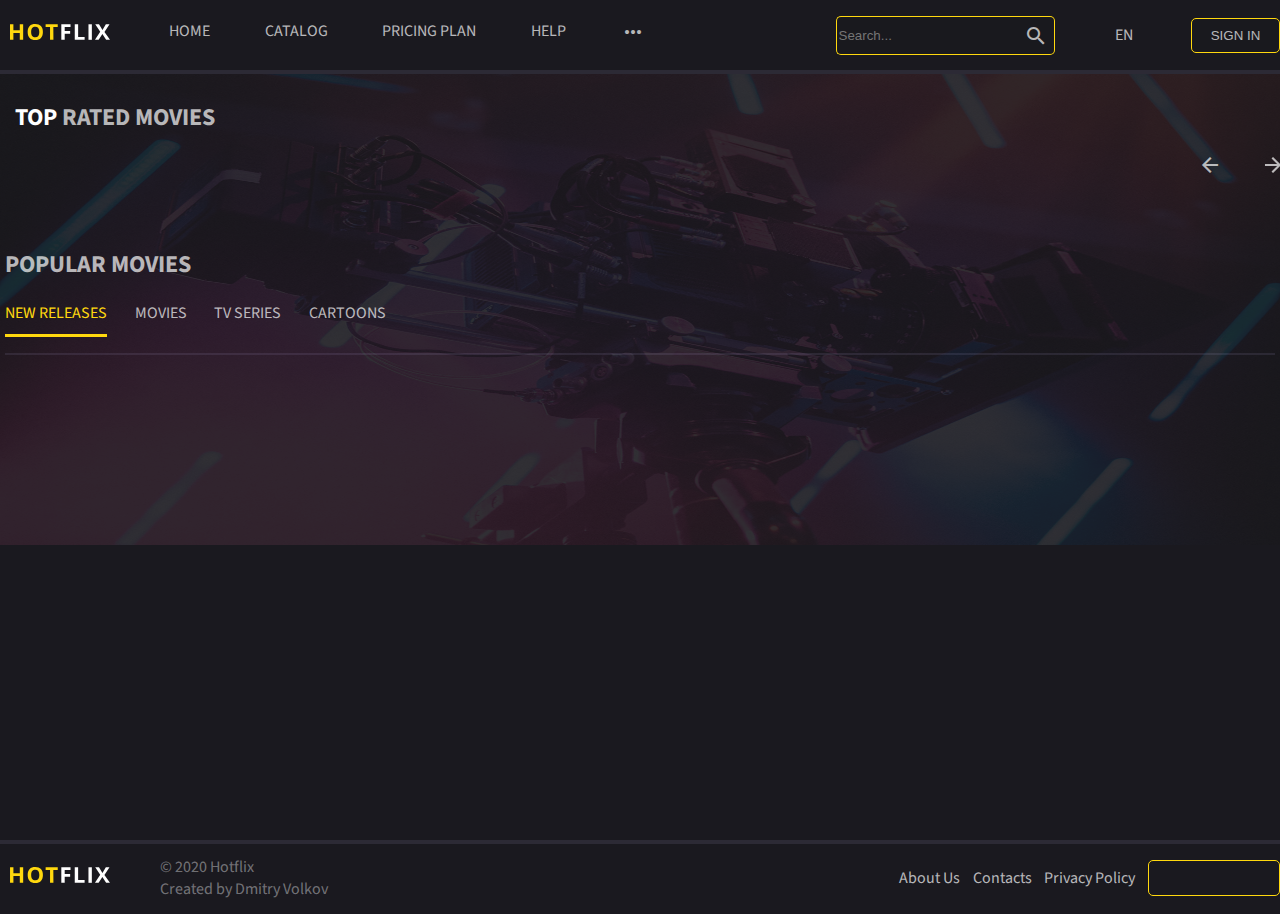
==== commit 10e7fd01: "final" ====
--- a/Index.html
+++ b/Index.html
@@ -78,13 +78,13 @@
                     <a href="#">
                         <li id="highlighted">NEW RELEASES</li>
                     </a>
-                    <a href="#">
+                    <a href="#" class="hidden-sections">
                         <li>MOVIES</li>
                     </a>
-                    <a href="#">
+                    <a href="#" class="hidden-sections">
                         <li>TV SERIES</li>
                     </a>
-                    <a href="#">
+                    <a href="#" class="hidden-sections">
                         <li>CARTOONS</li>
                     </a>
                 </ul>
@@ -128,7 +128,7 @@
     </footer>
 
 
-	<img src="Images/home.jpg" alt="background" class="background-image">
+    <img src="Images/home.jpg" alt="background" class="background-image">
     <script src="Scripts/Script.js"></script>
     <script src="Scripts/popular.js"></script>
     <script type="text/javascript" src="Scripts/slick.min.js"></script>
--- a/Styles/style.css
+++ b/Styles/style.css
@@ -22,6 +22,7 @@
 /* Header */
 
 header {
+    border-bottom: 4px solid rgba(210,201,255,0.1);
     background-color: rgba(26,25,31);
     height: 70px;
     position: fixed;
@@ -33,7 +34,6 @@
 
 
 .header {
-    border-bottom: 4px solid rgba(210,201,255,0.1);
     display: flex;
     flex-direction: row;
     height: 70px;
@@ -405,11 +405,6 @@
 }
 
 
-.second-section {
-    padding-bottom: 1px;
-    border-bottom: 3px solid  rgba(210,201,255,0.1);
-}
-
 .login-icon {
     display: none;
 }
@@ -528,10 +523,20 @@
     margin-top: 30px;
 }
 
+.director span {
+    color: rgba(255,255,255,0.7);
+    margin: 0 10px;
+}
+
 .stars {
     text-align: center;
     font-weight: 700;
     margin-top: 30px;
+}
+
+.stars span {
+    color: rgba(255,255,255,0.7);
+    margin: 0 10px;
 }
 
 .similar-movies {
@@ -556,7 +561,9 @@
         transition: right 0.5s linear;
     }
 
-
+    .second-section {
+        padding: 0 10px;
+    }
 
     .header-list li {
         margin: 35px 20px;
@@ -588,7 +595,48 @@
     .arrows {
         display: none;
     }
+
+    .play span {
+        position: absolute;
+        bottom: 20px;
+        left: -30px;
+    }
+
+    .hidden-sections {
+        display: none;
+    }
+
+    .movie-details {
+        padding: auto 10px;
+    }
+
+    .footer-second {
+        margin: auto 0;
+    }
+
+    .play {
+       width: 0;
+    }
+
+    .play p {
+        position: absolute;
+        top: -30px;
+        left: -40px;
+    }
     
+    .poster{
+        padding: auto 0;
+    }
+
+    .poster img {
+        left: 10px;
+        top: 70px;
+        width: 100%;
+    }
+
+    .details-bg {
+        display: none;
+    }
 
     .popular-items {
         width: 40%;
@@ -619,6 +667,8 @@
     }
 
     .footer {
+        margin: auto 10px;
+        /* margin-right: 10px; */
         flex-direction: column;
     }
 
@@ -637,4 +687,4 @@
     .footer-hidden {
         display: flex;
     }
-}+}
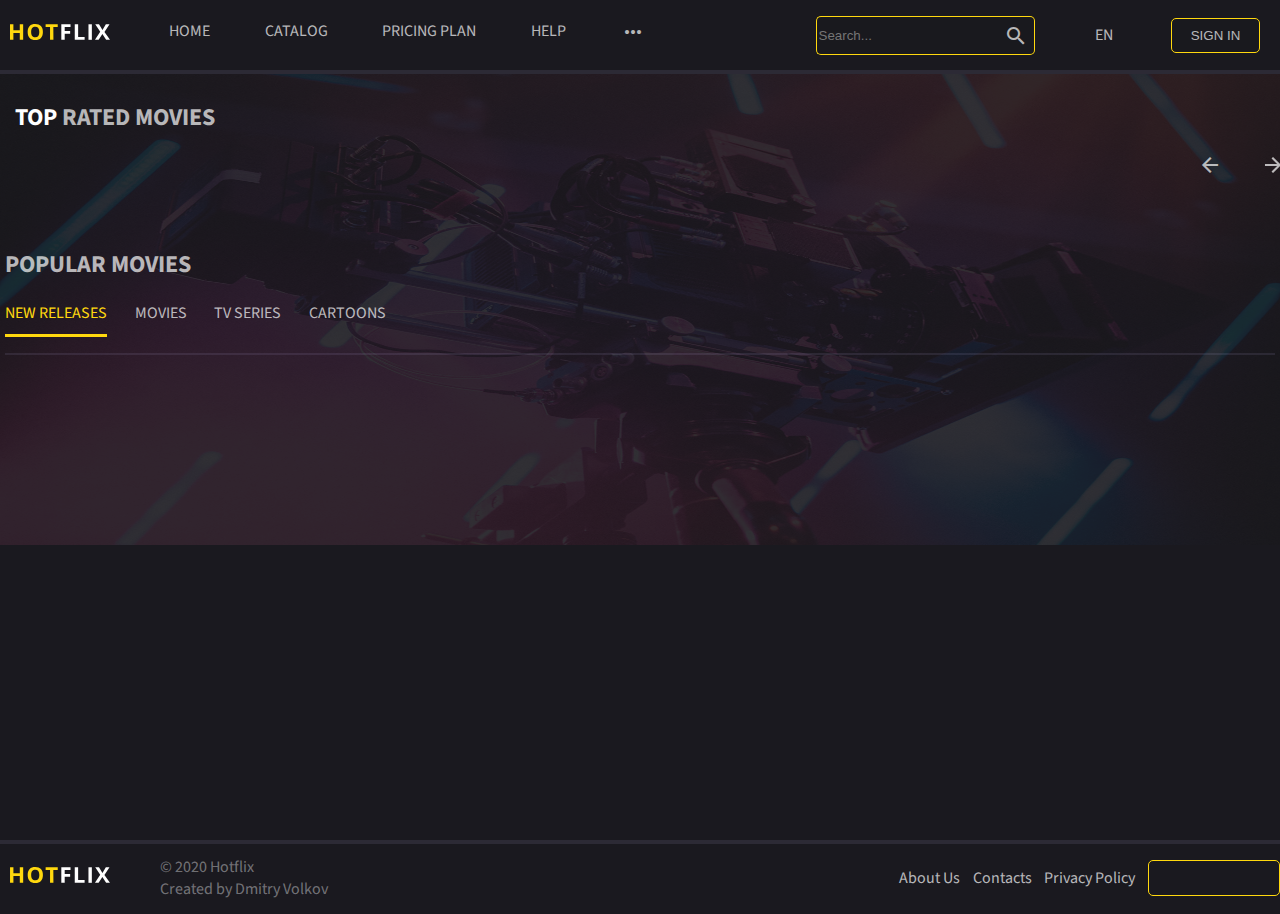
==== commit 1fe3e6af: "final" ====
--- a/Index.html
+++ b/Index.html
@@ -24,8 +24,8 @@
 				</ul>
 			</div>
 			<div class="header-second">
-				<form class="search">
-					<input type="text" placeholder="Search..." class="header-search">
+				<form class="search" action="search.html" method="GET">
+					<input type="text" placeholder="Search..." class="header-search" name="input">
 					<button type="submit" class="search-button"><span class="material-icons sicon">search</span></button>
 				</form>
 				<input type="text" placeholder="Search..." class="header-search hidden-header-search">
@@ -129,6 +129,7 @@
 
 
     <img src="Images/home.jpg" alt="background" class="background-image">
+    <script src="Scripts/search.js"></script>
     <script src="Scripts/Script.js"></script>
     <script src="Scripts/popular.js"></script>
     <script type="text/javascript" src="Scripts/slick.min.js"></script>
--- a/Styles/style.css
+++ b/Styles/style.css
@@ -82,6 +82,7 @@
     flex-wrap: nowrap;
     justify-content: space-between;
     align-items: center;
+    margin-right: 20px;
     width: 35%;
 }
 
@@ -528,6 +529,14 @@
     margin: 0 10px;
 }
 
+.trailer span {
+    cursor: pointer;
+}
+
+.trailer iframe {
+    display: none;
+}
+
 .stars {
     text-align: center;
     font-weight: 700;
@@ -539,10 +548,19 @@
     margin: 0 10px;
 }
 
+.searched {
+    display: flex;
+    flex-direction: row;
+    justify-content: space-between;
+    flex-wrap: wrap;
+    margin: 70px 10px 10px 10px;
+    width: 100%;
+}
+
 .similar-movies {
     margin: auto 10px;
 }
-@media only screen and (max-width: 1200px) {
+@media (max-width: 1200px) {
     
 
 
@@ -599,7 +617,7 @@
     .play span {
         position: absolute;
         bottom: 20px;
-        left: -30px;
+        left: 410px;
     }
 
     .hidden-sections {
@@ -621,7 +639,7 @@
     .play p {
         position: absolute;
         top: -30px;
-        left: -40px;
+        left: 400px;
     }
     
     .poster{
@@ -668,7 +686,6 @@
 
     .footer {
         margin: auto 10px;
-        /* margin-right: 10px; */
         flex-direction: column;
     }
 
@@ -687,4 +704,182 @@
     .footer-hidden {
         display: flex;
     }
-}
+
+    .director {
+        font-size: 40px;
+    }
+
+    .director span {
+        font-size: 30px;
+    }
+
+    .stars {
+        font-size: 40px;
+    }
+
+    .stars span {
+        font-size: 30px;
+    }
+    .movie-duration p {
+        font-size: 30px;
+    }
+}
+
+@media (max-width: 400px) {
+    .header-list {
+        background-color: rgba(26,25,31);
+        display: initial;
+        position: absolute;
+        height: 100vh;
+        right: -1000px;
+        top: 54px;
+    }
+
+    .header-list-shown {
+        right: 0;
+        top: 54px;
+        transition: right 0.5s linear;
+    }
+
+    .second-section {
+        padding: 0 10px;
+    }
+
+    .header-list li {
+        margin: 35px 20px;
+    }
+
+
+    .search {
+        display: none;
+    }
+
+    .mobile-search {
+        display: initial;
+    }
+
+
+    .header-search {
+        border: 1px solid #ffd80e;
+        border-radius: 5px;
+        position: fixed;
+        top: 75px;
+        left: 75px;
+    }
+
+    .footer {
+        padding: 10px 0;
+    }
+    
+
+    .arrows {
+        display: none;
+    }
+
+    .play span {
+        position: absolute;
+        bottom: 20px;
+        left: 410px;
+    }
+
+    .hidden-sections {
+        display: none;
+    }
+
+    .movie-details {
+        padding: auto 10px;
+    }
+
+    .footer-second {
+        margin: auto 0;
+    }
+
+    .play {
+       width: 0;
+    }
+
+    .play p {
+        position: absolute;
+        top: -30px;
+        left: 400px;
+    }
+    
+    .poster{
+        padding: auto 0;
+    }
+
+    .poster img {
+        left: 10px;
+        top: 70px;
+        width: 100%;
+    }
+
+    .details-bg {
+        display: none;
+    }
+
+    .popular-items {
+        width: 40%;
+    }
+
+    .hidden-search-icon {
+        display: initial;
+        color: rgba(255,255,255,0.7);
+    }
+
+    .hamburger {
+        cursor: pointer;
+        display: initial;
+    }
+
+    .header-button {
+        display: none;
+    }
+
+    .login-icon {
+        display: initial;
+        border: 1px solid #ffd80e;
+        border-radius: 5px;
+    }
+
+    .footer-hide {
+        display: none;
+    }
+
+    .footer {
+        margin: auto 10px;
+        flex-direction: column;
+    }
+
+    .footer-first {
+        width: 100%;
+    }
+
+    .footer-second {
+        width: 100%;
+    }
+
+    .footer-hidden-arrow {
+        display: none;
+    }
+
+    .footer-hidden {
+        display: flex;
+    }
+
+    .director {
+        font-size: 30px;
+    }
+
+    .director span {
+        font-size: 20px;
+    }
+
+    .stars {
+        font-size: 30px;
+    }
+
+    .stars span {
+        font-size: 5px;
+    }
+}
